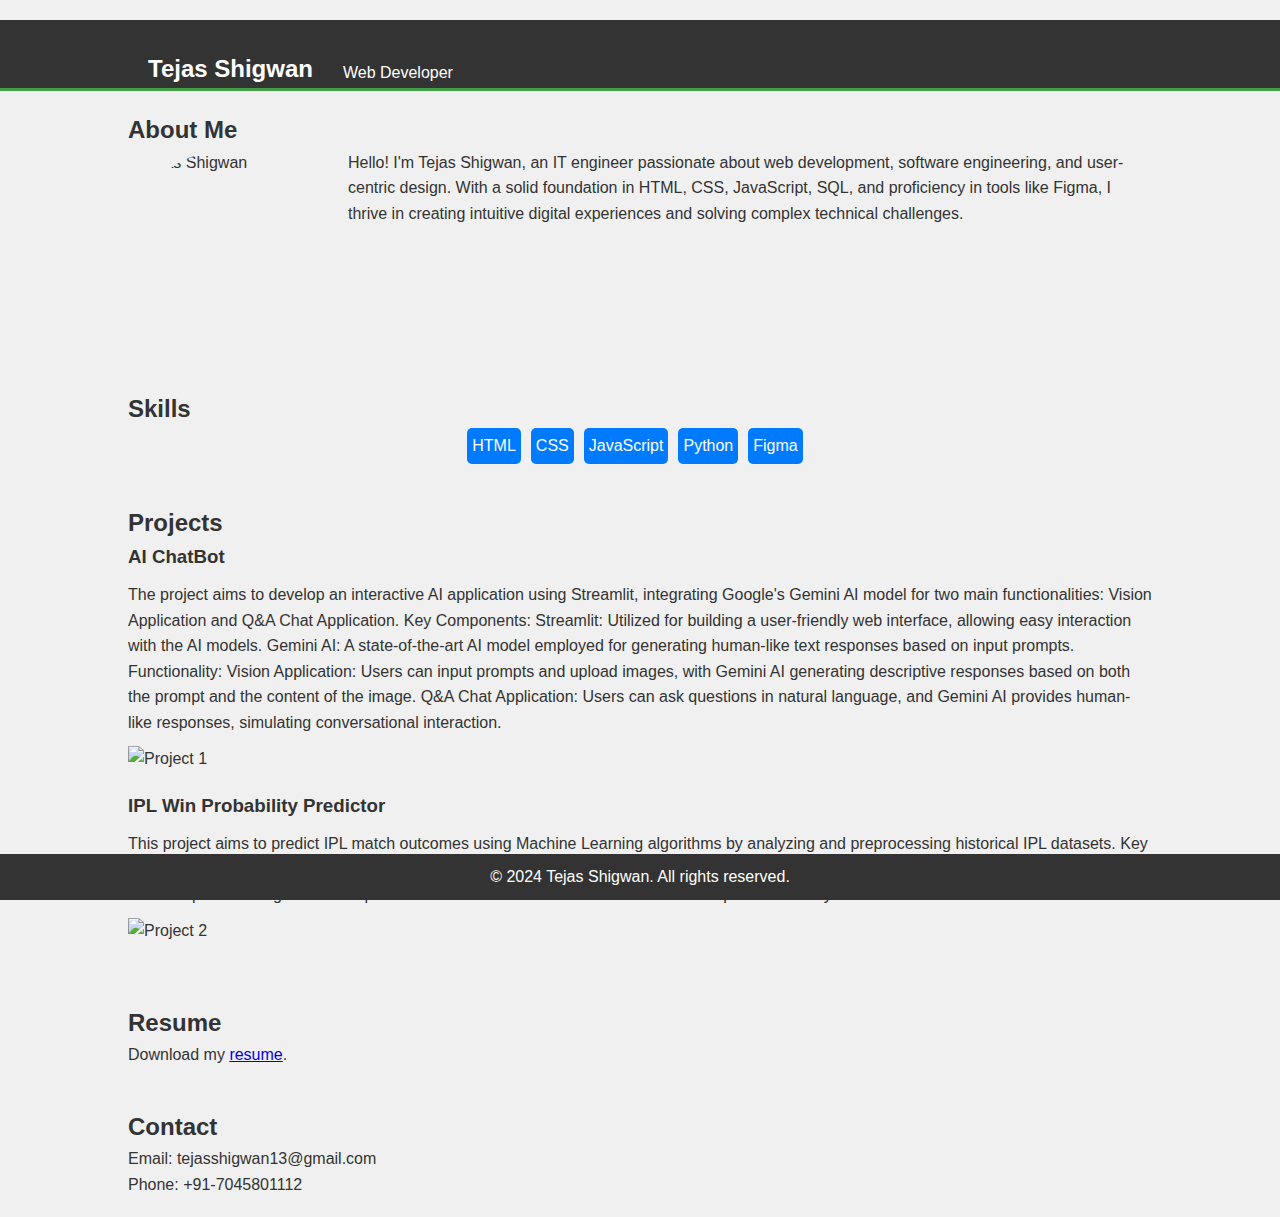
==== Protfolio/index.html @ 303650a4 "Add files via upload" ====
<!DOCTYPE html>
<html lang="en">
<head>
    <meta charset="UTF-8">
    <meta name="viewport" content="width=device-width, initial-scale=1.0">
    <title>My Portfolio</title>
    <link rel="stylesheet" href="styles.css">
</head>
<body>
    <header id="header">
        <div class="container">
            <h1>Tejas Shigwan</h1>
            <p>Web Developer</p>
        </div>
    </header>

    <section id="about">
        <div class="container">
            <h2>About Me</h2>
            <img src="My photo.png" alt="Tejas Shigwan">
            <p>Hello! I'm Tejas Shigwan, an IT engineer passionate about web development, software engineering, and user-centric design. With a solid foundation in HTML, CSS, JavaScript, SQL, and proficiency in tools like Figma, I thrive in creating intuitive digital experiences and solving complex technical challenges.</p>
        </div>
    </section>

    <section id="skills">
        <div class="container">
            <h2>Skills</h2>
            <ul>
                <li>HTML</li>
                <li>CSS</li>
                <li>JavaScript</li>
                <li>Python</li>
                <li>Figma</li>
            </ul>
        </div>
    </section>

    <section id="projects">
        <div class="container">
            <h2>Projects</h2>
            <div class="project">
                <h3>AI ChatBot</h3>
                <p>The project aims to develop an interactive AI application using Streamlit, integrating Google's Gemini AI model for two main functionalities: Vision Application and Q&A Chat Application.

                    Key Components:
                    
                    Streamlit: Utilized for building a user-friendly web interface, allowing easy interaction with the AI models.
                    
                    Gemini AI: A state-of-the-art AI model employed for generating human-like text responses based on input prompts.
                    
                    Functionality:
                    
                    Vision Application: Users can input prompts and upload images, with Gemini AI generating descriptive responses based on both the prompt and the content of the image.
                    
                    Q&A Chat Application: Users can ask questions in natural language, and Gemini AI provides human-like responses, simulating conversational interaction.</p>
                <img src="Chatbot.png" alt="Project 1">
            </div>
            <div class="project">
                <h3>IPL Win Probability Predictor</h3>
                <p>This project aims to predict IPL match outcomes using Machine Learning algorithms by analyzing and preprocessing historical IPL datasets. Key variables such as team names and overs will be extracted and used as inputs to train predictive models. By leveraging these models, the study seeks to provide insights into the probable outcome of future IPL matches based on past data analysis.</p>
                <img src="https://private-user-images.githubusercontent.com/132420876/239447996-a3363cd9-84ba-45b3-bafb-e4e34be6bbfc.png?jwt=eyJhbGciOiJIUzI1NiIsInR5cCI6IkpXVCJ9.[base64].wkuPF1MHVlwfd8NOzxqUb2MGaxNyfaYdqKXRwmobD0w" alt="Project 2">
            </div>
        </div>
    </section>

    <section id="resume">
        <div class="container">
            <h2>Resume</h2>
            <p>Download my <a href="Tejas's Resume.pdf" target="_blank">resume</a>.</p>
        </div>
    </section>

    <section id="contact">
        <div class="container">
            <h2>Contact</h2>
            <p>Email: tejasshigwan13@gmail.com</p>
            <p>Phone: +91-7045801112</p>
            
            
        </div>
    </section>

    <footer id="footer">
        <div class="container">
            <p>&copy; 2024 Tejas Shigwan. All rights reserved.</p>
        </div>
    </footer>
</body>
</html>
---- Protfolio/styles.css ----
/* Reset default styles */
* {
    margin: 0;
    padding: 0;
    box-sizing: border-box;
}

/* Basic styling */
body {
    font-family: 'Segoe UI', Tahoma, Geneva, Verdana, sans-serif;
    line-height: 1.6;
    background-color: #f0f0f0; /* Light gray background */
    padding-top: 20px;
    color: #333; /* Dark text color */
}

.container {
    width: 80%;
    margin: auto;
    overflow: hidden;
}

header {
    background: #333; /* Dark background for header */
    color: #fff; /* White text color */
    padding-top: 30px;
    min-height: 70px;
    border-bottom: #43A047 3px solid; /* Green border bottom */
    animation: slideInDown 1s ease-out;
}

@keyframes slideInDown {
    0% {
        opacity: 0;
        transform: translateY(-50px);
    }
    100% {
        opacity: 1;
        transform: translateY(0);
    }
}

header h1 {
    float: left;
    margin: 0;
    padding: 0 20px;
    font-size: 24px;
}

header p {
    float: left;
    margin: 10px 0 0 10px;
    padding: 0;
    font-size: 16px;
}

#about, #skills, #projects, #resume, #contact {
    padding: 20px 0;
    animation: slideInUp 1s ease-out;
}

@keyframes slideInUp {
    0% {
        opacity: 0;
        transform: translateY(50px);
    }
    100% {
        opacity: 1;
        transform: translateY(0);
    }
}

#about img {
    float: left;
    margin-right: 20px;
    width: 200px;
    height: 200px;
    border-radius: 50%;
    animation: rotateIn 1s ease-out;
}

@keyframes rotateIn {
    0% {
        transform: rotate(-180deg);
    }
    100% {
        transform: rotate(0);
    }
}

#skills ul {
    list-style: none;
    padding: 0;
    display: flex;
    justify-content: center;
    animation: fadeInLeft 1s ease-out;
}

@keyframes fadeInLeft {
    0% {
        opacity: 0;
        transform: translateX(-50px);
    }
    100% {
        opacity: 1;
        transform: translateX(0);
    }
}

#skills li {
    margin-right: 10px;
    padding: 5px;
    background: #007BFF; /* Blue background for skills */
    color: #fff; /* White text color */
    border-radius: 5px;
    animation: pulse 1s infinite alternate;
}

@keyframes pulse {
    0% {
        transform: scale(1);
    }
    100% {
        transform: scale(1.1);
    }
}

.project {
    margin-bottom: 20px;
    animation: slideInLeft 1s ease-out;
}

@keyframes slideInLeft {
    0% {
        opacity: 0;
        transform: translateX(-50px);
    }
    100% {
        opacity: 1;
        transform: translateX(0);
    }
}

.project h3 {
    margin-bottom: 10px;
    animation: fadeInDown 1s ease-out;
}

@keyframes fadeInDown {
    0% {
        opacity: 0;
        transform: translateY(-50px);
    }
    100% {
        opacity: 1;
        transform: translateY(0);
    }
}

.project img {
    max-width: 100%;
    height: auto;
    margin-top: 10px;
}

footer {
    background: #333; /* Dark background for footer */
    color: #fff; /* White text color */
    text-align: center;
    padding: 10px;
    position: fixed;
    bottom: 0;
    width: 100%;
    animation: slideInUp 1s ease-out;
}

@keyframes slideInUp {
    0% {
        opacity: 0;
        transform: translateY(50px);
    }
    100% {
        opacity: 1;
        transform: translateY(0);
    }
}
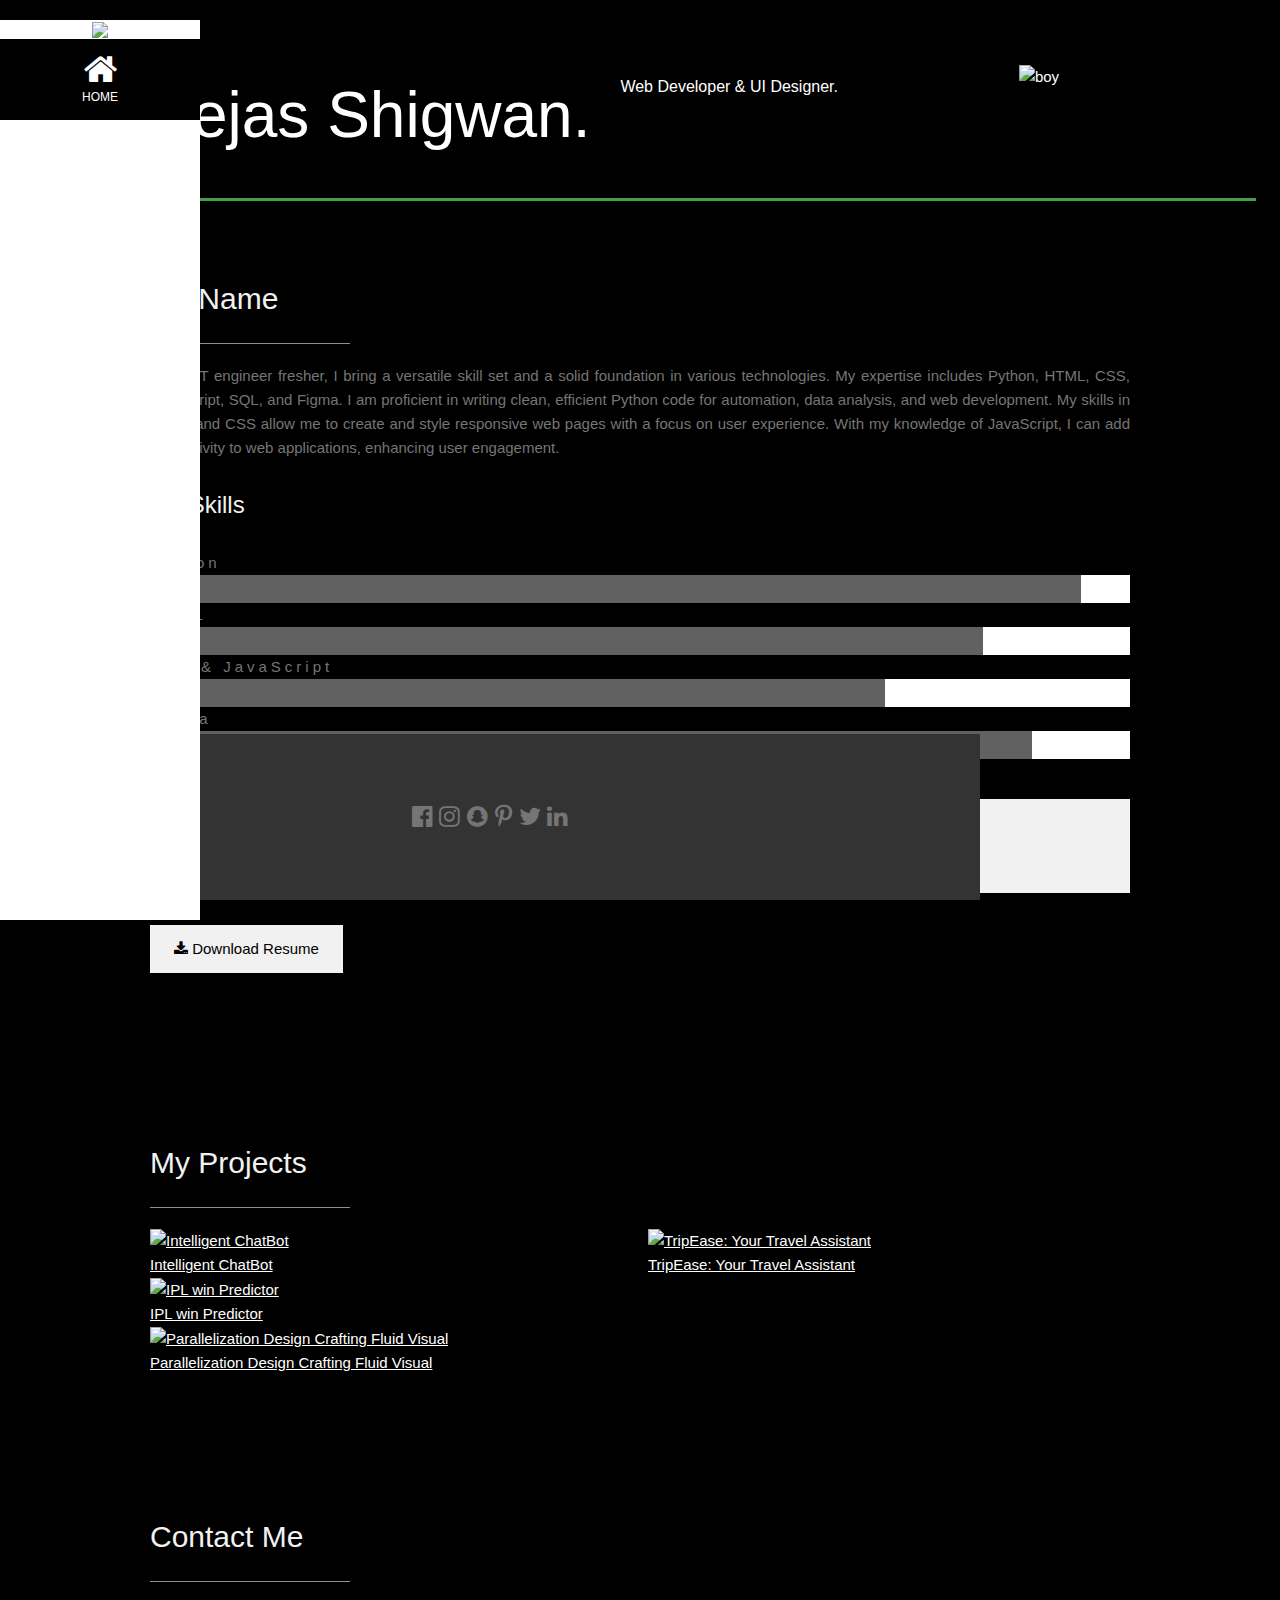
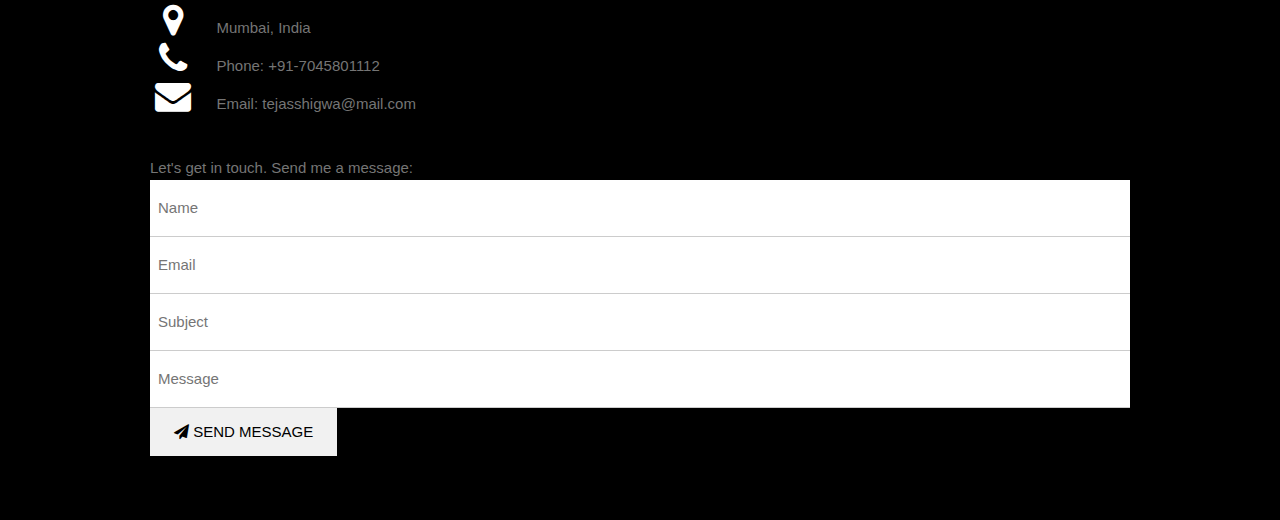
==== commit 2afe7da6: "Update index.html" ====
--- a/Protfolio/index.html
+++ b/Protfolio/index.html
@@ -1,89 +1,198 @@
 <!DOCTYPE html>
-<html lang="en">
+<html>
 <head>
+    <title>My portfolio</title>
     <meta charset="UTF-8">
-    <meta name="viewport" content="width=device-width, initial-scale=1.0">
-    <title>My Portfolio</title>
+    <meta name="viewport" content="width=device-width, initial-scale=1">
+    <link rel="stylesheet" href="https://www.w3schools.com/w3css/4/w3.css">
+    <link rel="stylesheet" href="https://fonts.googleapis.com/css?family=Montserrat">
+    <link rel="stylesheet" href="https://cdnjs.cloudflare.com/ajax/libs/font-awesome/4.7.0/css/font-awesome.min.css">
     <link rel="stylesheet" href="styles.css">
+    <style>
+        /* Additional styles can be placed here */
+    </style>
 </head>
-<body>
-    <header id="header">
-        <div class="container">
-            <h1>Tejas Shigwan</h1>
-            <p>Web Developer</p>
+<body class="w3-black">
+
+<!-- Icon Bar (Sidebar - hidden on small screens) -->
+<nav class="w3-sidebar w3-bar-block w3-small w3-hide-small w3-center">
+  <!-- Avatar image in top left corner -->
+  <img src="bw.jpg" style="width:100%">
+  
+  <a href="#home" class="w3-bar-item w3-button w3-padding-large w3-black">
+    <i class="fa fa-home w3-xxlarge"></i>
+    <p>HOME</p>
+  </a>
+  <a href="#about" class="w3-bar-item w3-button w3-padding-large w3-hover-black">
+    <i class="fa fa-user w3-xxlarge"></i>
+    <p>ABOUT</p>
+  </a>
+  <a href="#photos" class="w3-bar-item w3-button w3-padding-large w3-hover-black">
+    <i class="fa fa-eye w3-xxlarge"></i>
+    <p>PROJECTS</p>
+  </a>
+  <a href="#contact" class="w3-bar-item w3-button w3-padding-large w3-hover-black">
+    <i class="fa fa-envelope w3-xxlarge"></i>
+    <p>CONTACT</p>
+  </a>
+</nav>
+
+<!-- Navbar on small screens (Hidden on medium and large screens) -->
+<div class="w3-top w3-hide-large w3-hide-medium" id="myNavbar">
+  <div class="w3-bar w3-black w3-opacity w3-hover-opacity-off w3-center w3-small">
+    <a href="#home" class="w3-bar-item w3-button" style="width:25% !important">HOME</a>
+    <a href="#about" class="w3-bar-item w3-button" style="width:25% !important">ABOUT</a>
+    <a href="#photos" class="w3-bar-item w3-button" style="width:25% !important">PROJECTS</a>
+    <a href="#contact" class="w3-bar-item w3-button" style="width:25% !important">CONTACT</a>
+  </div>
+</div>
+
+<!-- Page Content -->
+<div class="w3-padding-large" id="main">
+  <!-- Header/Home -->
+  <header class="w3-container w3-padding-32 w3-center w3-black" id="home">
+    <h1 class="w3-jumbo"><span class="w3-hide-small">I'm</span> Tejas Shigwan.</h1>
+    <p> Web Developer & UI Designer.</p>
+    <img src="bw.jpg" alt="boy" class="w3-image" width="992" height="1108">
+  </header>
+
+  <!-- About Section -->
+  <div class="w3-content w3-justify w3-text-grey w3-padding-64" id="about">
+    <h2 class="w3-text-light-grey">My Name</h2>
+    <hr style="width:200px" class="w3-opacity">
+    <p>As an IT engineer fresher, I bring a versatile skill set and a solid foundation in various technologies. My expertise includes Python, HTML, CSS, JavaScript, SQL, and Figma. I am proficient in writing clean, efficient Python code for automation, data analysis, and web development. My skills in HTML and CSS allow me to create and style responsive web pages with a focus on user experience. With my knowledge of JavaScript, I can add interactivity to web applications, enhancing user engagement.
+    </p>
+    <h3 class="w3-padding-16 w3-text-light-grey">My Skills</h3>
+    <p class="w3-wide">Python</p>
+    <div class="w3-white">
+      <div class="w3-dark-grey" style="height:28px;width:95%"></div>
+    </div>
+    <p class="w3-wide">HTML</p>
+    <div class="w3-white">
+      <div class="w3-dark-grey" style="height:28px;width:85%"></div>
+    </div>
+    <p class="w3-wide">CSS & JavaScript</p>
+    <div class="w3-white">
+      <div class="w3-dark-grey" style="height:28px;width:75%"></div>
+    </div>
+    <p class="w3-wide">Figma</p>
+    <div class="w3-white">
+      <div class="w3-dark-grey" style="height:28px;width:90%"></div>
+    </div>
+    <br>
+    
+    <div class="w3-row w3-center w3-padding-11 w3-section w3-light-grey">
+      <div class="w1-quarter w3-section">
+        <span class="w3-xlarge">3+</span><br>
+        Projects Done
+      </div>
+      
+    </div>
+
+    <a href="Tejas's Resume.pdf" download class="w3-button w3-light-grey w3-padding-large w3-section">
+      <i class="fa fa-download"></i> Download Resume
+    </a>
+    
+    
+    </div>
+  </div>
+  
+  <!-- Portfolio Section -->
+  <div class="w3-padding-64 w3-content" id="photos">
+    <h2 class="w3-text-light-grey">My Projects</h2>
+    <hr style="width:200px" class="w3-opacity">
+
+    <!-- Grid for photos -->
+    <div class="w3-row-padding" style="margin:0 -16px">
+      <div class="w3-half">
+        <div class="portfolio-item">
+          <a href="https://github.com/tejas-shigwan/AI_Chatbot_ChatGPT" target="_blank">
+            <img src="195.jpg" style="width:100%" alt="Intelligent ChatBot">
+            <div class="portfolio-item-title">Intelligent ChatBot</div>
+          </a>
         </div>
-    </header>
+    
+        <div class="portfolio-item">
+          <a href="https://github.com/tejas-shigwan/IPL-Win-Probabitliy-Predictor" target="_blank">
+            <img src="cricket.jpeg" style="width:100%" alt="IPL win Predictor">
+            <div class="portfolio-item-title">IPL win Predictor</div>
+          </a>
+        </div>
+    
+        <div class="portfolio-item">
+          <a href="https://www.behance.net/gallery/201394019/Parallelization-Design-Crafting-Fluid-Visual" target="_blank">
+            <img src="para.jpg" style="width:100%" alt="Parallelization Design Crafting Fluid Visual">
+            <div class="portfolio-item-title">Parallelization Design Crafting Fluid Visual</div>
+          </a>
+        </div>
+      </div>
+    
+      <div class="w3-half">
+        <div class="portfolio-item">
+          <a href="https://www.behance.net/gallery/201470379/TripEase-Your-Travel-Assistant" target="_blank">
+            <img src="trvel.jpg" style="width:100%" alt="TripEase: Your Travel Assistant">
+            <div class="portfolio-item-title">TripEase: Your Travel Assistant</div>
+          </a>
+        </div>
+      </div>
+    </div>
+    
+    <!-- End photo grid -->
+    </div>
+  <!-- End Portfolio Section -->
+  </div>
 
-    <section id="about">
-        <div class="container">
-            <h2>About Me</h2>
-            <img src="My photo.png" alt="Tejas Shigwan">
-            <p>Hello! I'm Tejas Shigwan, an IT engineer passionate about web development, software engineering, and user-centric design. With a solid foundation in HTML, CSS, JavaScript, SQL, and proficiency in tools like Figma, I thrive in creating intuitive digital experiences and solving complex technical challenges.</p>
-        </div>
-    </section>
+  <!-- Contact Section -->
+  <div class="w3-padding-64 w3-content w3-text-grey" id="contact">
+    <h2 class="w3-text-light-grey">Contact Me</h2>
+    <hr style="width:200px" class="w3-opacity">
 
-    <section id="skills">
-        <div class="container">
-            <h2>Skills</h2>
-            <ul>
-                <li>HTML</li>
-                <li>CSS</li>
-                <li>JavaScript</li>
-                <li>Python</li>
-                <li>Figma</li>
-            </ul>
-        </div>
-    </section>
+    <div class="w3-section">
+      <p><i class="fa fa-map-marker fa-fw w3-text-white w3-xxlarge w3-margin-right"></i> Mumbai, India</p>
+      <p><i class="fa fa-phone fa-fw w3-text-white w3-xxlarge w3-margin-right"></i> Phone: +91-7045801112</p>
+      <p><i class="fa fa-envelope fa-fw w3-text-white w3-xxlarge w3-margin-right"> </i> Email: tejasshigwa@mail.com</p>
+    </div><br>
+    <p>Let's get in touch. Send me a message:</p>
 
-    <section id="projects">
-        <div class="container">
-            <h2>Projects</h2>
-            <div class="project">
-                <h3>AI ChatBot</h3>
-                <p>The project aims to develop an interactive AI application using Streamlit, integrating Google's Gemini AI model for two main functionalities: Vision Application and Q&A Chat Application.
+    <form action="/action_page.php" target="_blank">
+      <p><input class="w3-input w3-padding-16" type="text" placeholder="Name" required name="Name"></p>
+      <p><input class="w3-input w3-padding-16" type="text" placeholder="Email" required name="Email"></p>
+      <p><input class="w3-input w3-padding-16" type="text" placeholder="Subject" required name="Subject"></p>
+      <p><input class="w3-input w3-padding-16" type="text" placeholder="Message" required name="Message"></p>
+      <p>
+        <button class="w3-button w3-light-grey w3-padding-large" type="submit">
+          <i class="fa fa-paper-plane"></i> SEND MESSAGE
+        </button>
+      </p>
+    </form>
+  <!-- End Contact Section -->
+  </div>
+  
+    <!-- Footer -->
+  <footer class="w3-content w3-padding-64 w3-text-grey w3-xlarge">
+    <i class="fa fa-facebook-official w3-hover-opacity"></i>
+    <i class="fa fa-instagram w3-hover-opacity"></i>
+    <i class="fa fa-snapchat w3-hover-opacity"></i>
+    <i class="fa fa-pinterest-p w3-hover-opacity"></i>
+    <i class="fa fa-twitter w3-hover-opacity"></i>
+    <i class="fa fa-linkedin w3-hover-opacity"></i>
+  <!-- End footer -->
+  </footer>
 
-                    Key Components:
-                    
-                    Streamlit: Utilized for building a user-friendly web interface, allowing easy interaction with the AI models.
-                    
-                    Gemini AI: A state-of-the-art AI model employed for generating human-like text responses based on input prompts.
-                    
-                    Functionality:
-                    
-                    Vision Application: Users can input prompts and upload images, with Gemini AI generating descriptive responses based on both the prompt and the content of the image.
-                    
-                    Q&A Chat Application: Users can ask questions in natural language, and Gemini AI provides human-like responses, simulating conversational interaction.</p>
-                <img src="Chatbot.png" alt="Project 1">
-            </div>
-            <div class="project">
-                <h3>IPL Win Probability Predictor</h3>
-                <p>This project aims to predict IPL match outcomes using Machine Learning algorithms by analyzing and preprocessing historical IPL datasets. Key variables such as team names and overs will be extracted and used as inputs to train predictive models. By leveraging these models, the study seeks to provide insights into the probable outcome of future IPL matches based on past data analysis.</p>
-                <img src="https://private-user-images.githubusercontent.com/132420876/239447996-a3363cd9-84ba-45b3-bafb-e4e34be6bbfc.png?jwt=eyJhbGciOiJIUzI1NiIsInR5cCI6IkpXVCJ9.[base64].wkuPF1MHVlwfd8NOzxqUb2MGaxNyfaYdqKXRwmobD0w" alt="Project 2">
-            </div>
-        </div>
-    </section>
+<!-- END PAGE CONTENT -->
 
-    <section id="resume">
-        <div class="container">
-            <h2>Resume</h2>
-            <p>Download my <a href="Tejas's Resume.pdf" target="_blank">resume</a>.</p>
-        </div>
-    </section>
+<script>
+// Smooth scrolling
+document.querySelectorAll('a[href^="#"]').forEach(anchor => {
+    anchor.addEventListener('click', function(e) {
+        e.preventDefault();
 
-    <section id="contact">
-        <div class="container">
-            <h2>Contact</h2>
-            <p>Email: tejasshigwan13@gmail.com</p>
-            <p>Phone: +91-7045801112</p>
-            
-            
-        </div>
-    </section>
+        document.querySelector(this.getAttribute('href')).scrollIntoView({
+            behavior: 'smooth'
+        });
+    });
+});
+</script>
 
-    <footer id="footer">
-        <div class="container">
-            <p>&copy; 2024 Tejas Shigwan. All rights reserved.</p>
-        </div>
-    </footer>
 </body>
 </html>
